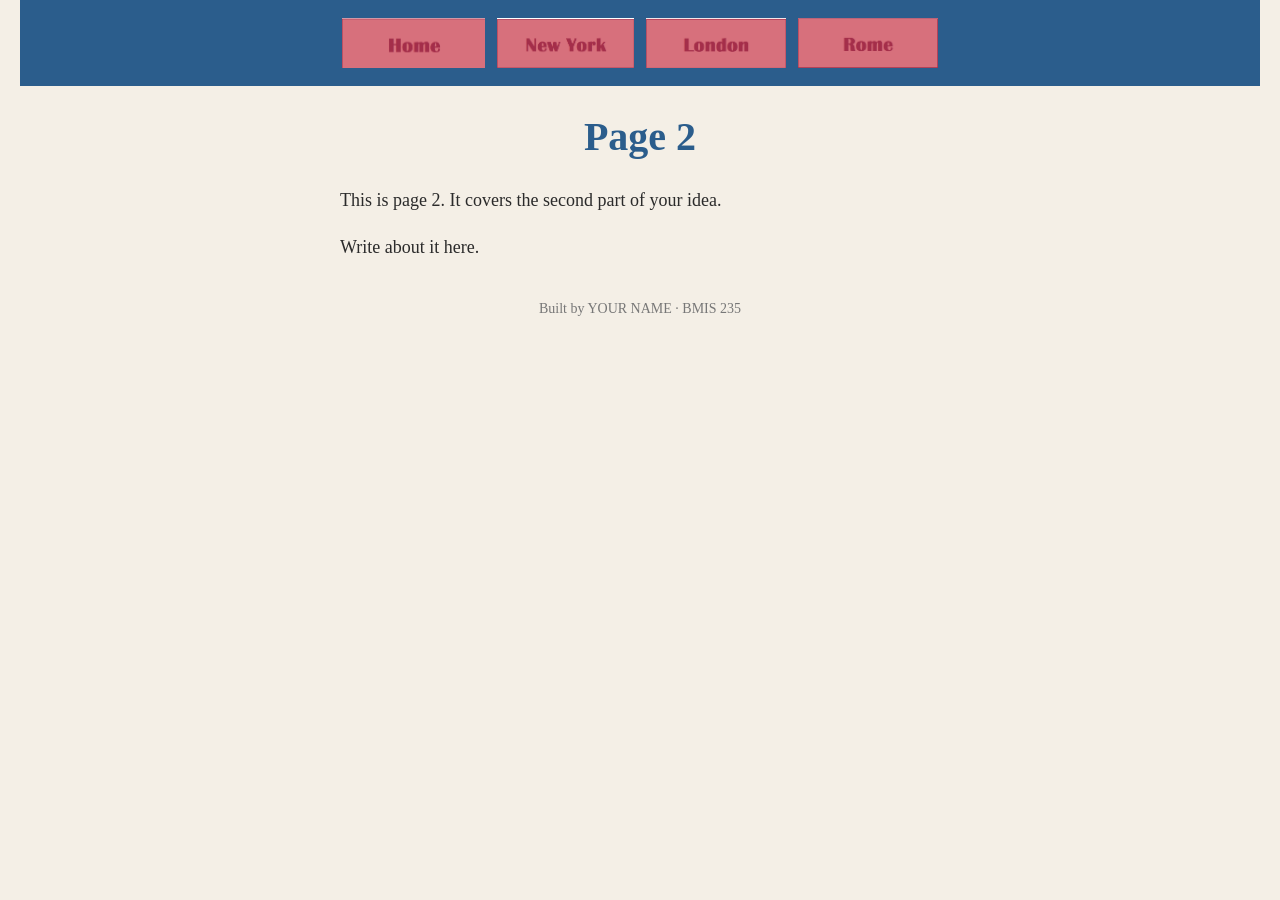
==== london.html @ 107a385b "Rename page2.html to london.html" ====
<!DOCTYPE html>
<!--
  Author: YOUR NAME
  GU username: YOUR-GU-USERNAME
  Course: BMIS 235 - HTML-3
-->
<html lang="en">
<head>
<meta charset="utf-8">
<meta name="author" content="YOUR NAME">
<title>Page 2</title>

<!-- this one line connects the page to the stylesheet -->
<link rel="stylesheet" href="styles.css">
</head>
<body>

<!-- ===== MENU ============================================================
     The menu is four links. Each link wraps an image instead of words.
     Build it once on this page, check that every link works,
     then copy the whole <nav> block and paste it over the menu on the
     other three pages, so every page has the exact same menu.
     ===================================================================== -->
<nav>
      <a href="index.html"><img src="img/home.png" alt="Home"></a>
    <a href="newyork.html"><img src="img/newyork.png" alt="new york"></a>
    <a href="london.html"><img src="img/london.png" alt="london"></a>
    <a href="rome.html"><img src="img/rome.png" alt="rome"></a>
</nav>

<h1>Page 2</h1>
<p>This is page 2. It covers the second part of your idea.</p>
<p>Write about it here.</p>

<!-- Footer: fill in your name -->
<footer>Built by YOUR NAME &middot; BMIS 235</footer>

</body>
</html>
---- styles.css ----
/* =====================================================================
   styles.css  ·  YOUR BRAND
   ---------------------------------------------------------------------
   This one file is your brand guide. Every page that links to it gets
   the same font, the same colors and the same spacing.
   Change a color here once, and every page changes.

   Use the same font and colors you picked for your Excel menu images,
   so the menu and the pages look like one brand.
   ===================================================================== */

body {
    font-family: Georgia, "Times New Roman", serif;
    background-color: #f4efe6;
    color: #2b2b2b;
    margin: 0;
    padding: 0 20px 40px 20px;
}

/* the menu at the top of every page */
nav {
    background-color: #2b5d8c;
    padding: 14px;
    text-align: center;
}

/* every image inside the menu is forced to the same height.
   If your images still look different sizes, their WIDTHS are
   different: go back to Excel and make every cell the same size. */
nav img {
    height: 50px;
    margin: 4px;
    vertical-align: middle;
}

/* no underline or border around the image links */
nav a {
    text-decoration: none;
}

h1 {
    color: #2b5d8c;
    text-align: center;
    font-size: 40px;
}

p {
    max-width: 600px;
    margin: 20px auto;
    font-size: 18px;
    line-height: 1.5;
}

footer {
    text-align: center;
    font-size: 14px;
    color: #777777;
    margin-top: 40px;
}
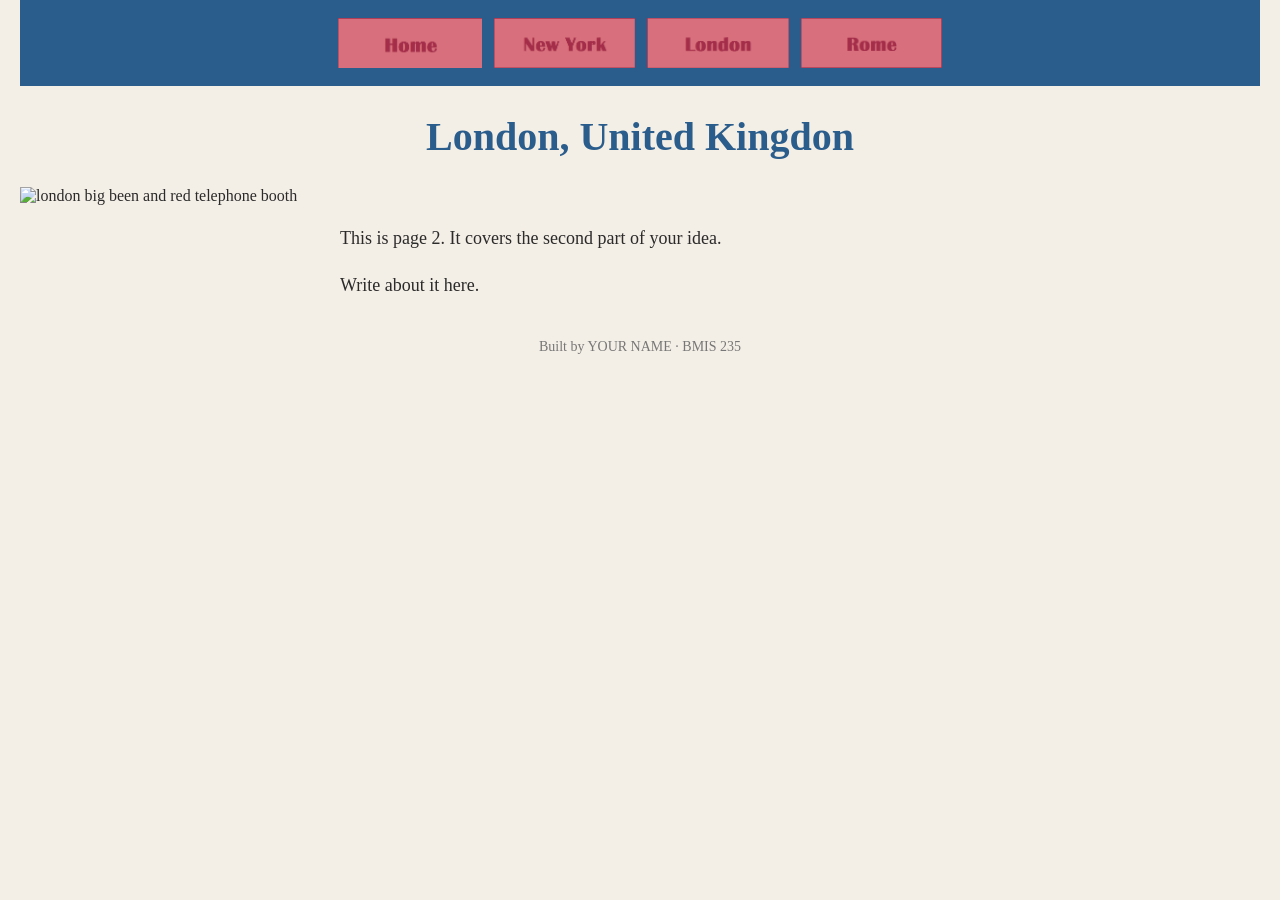
==== commit 998962d8: "Update london.html" ====
--- a/london.html
+++ b/london.html
@@ -28,7 +28,8 @@
     <a href="rome.html"><img src="img/rome.png" alt="rome"></a>
 </nav>
 
-<h1>Page 2</h1>
+<h1>London, United Kingdon</h1>
+<img src="london.jpg" alt="london big been and red telephone booth" width="400" class="center-image">
 <p>This is page 2. It covers the second part of your idea.</p>
 <p>Write about it here.</p>
 
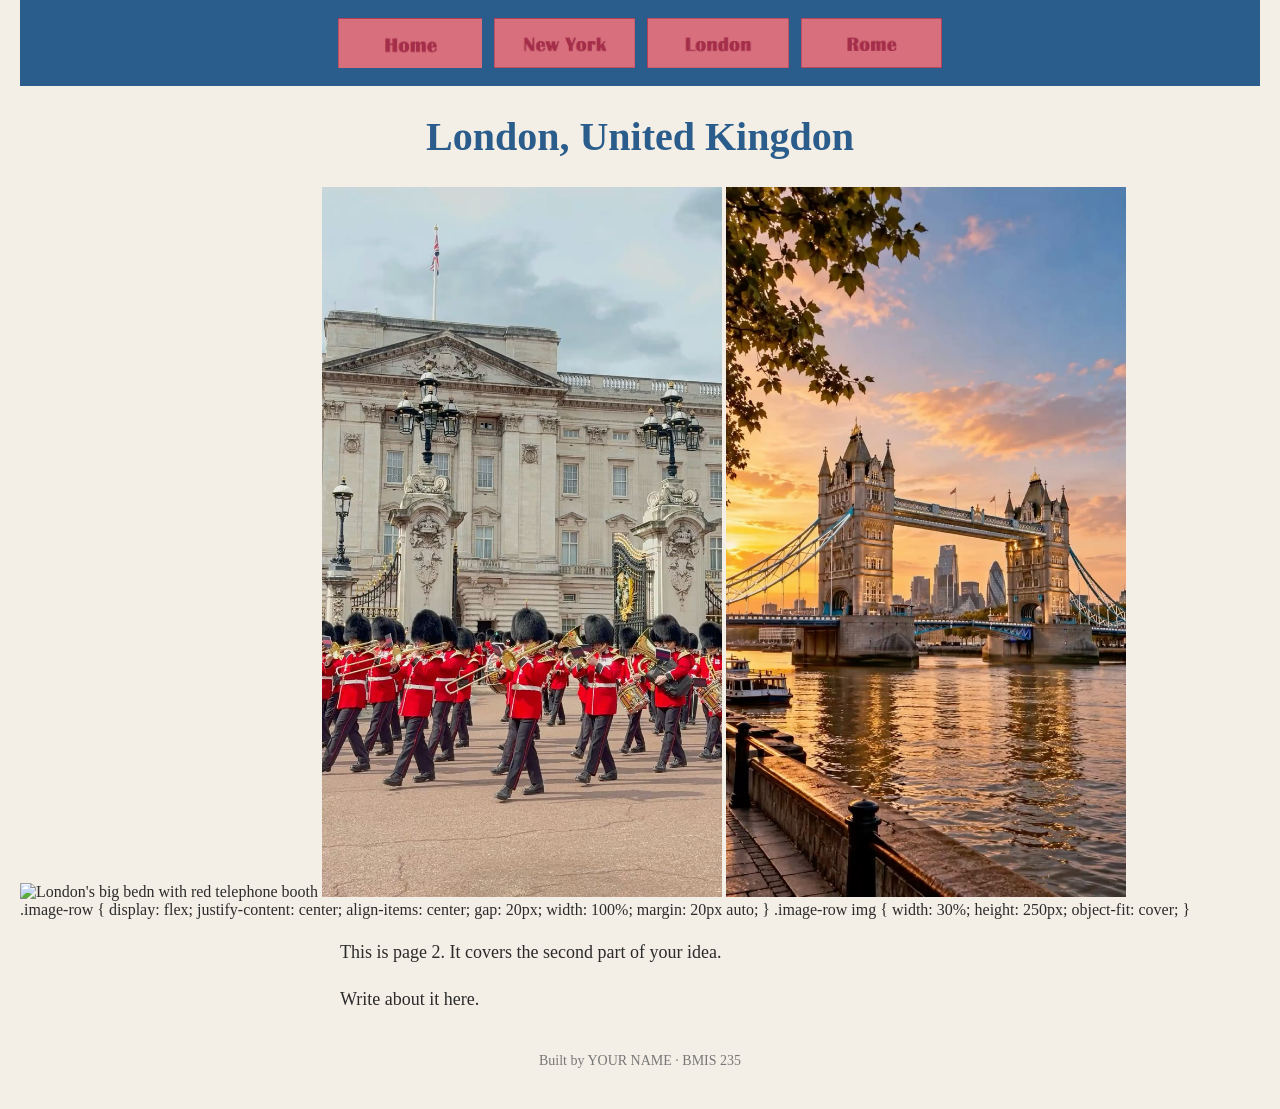
==== commit bb7dbfd3: "Update london.html" ====
--- a/london.html
+++ b/london.html
@@ -29,7 +29,29 @@
 </nav>
 
 <h1>London, United Kingdon</h1>
-<img src="london.jpg" alt="london big been and red telephone booth" width="400" class="center-image">
+  <div class="image-row">
+
+    <img src="london.jpg" alt="London's big bedn with red telephone booth" width="400">
+
+    <img src="london3.jpg" alt="buckingham palace with red british soilders out front" width="400">
+
+    <img src="london2.jpg" alt="london tower bridge over the thames river" width="400">
+
+</div>
+  .image-row {
+    display: flex;
+    justify-content: center;
+    align-items: center;
+    gap: 20px;
+    width: 100%;
+    margin: 20px auto;
+}
+
+.image-row img {
+    width: 30%;
+    height: 250px;
+    object-fit: cover;
+}
 <p>This is page 2. It covers the second part of your idea.</p>
 <p>Write about it here.</p>
 
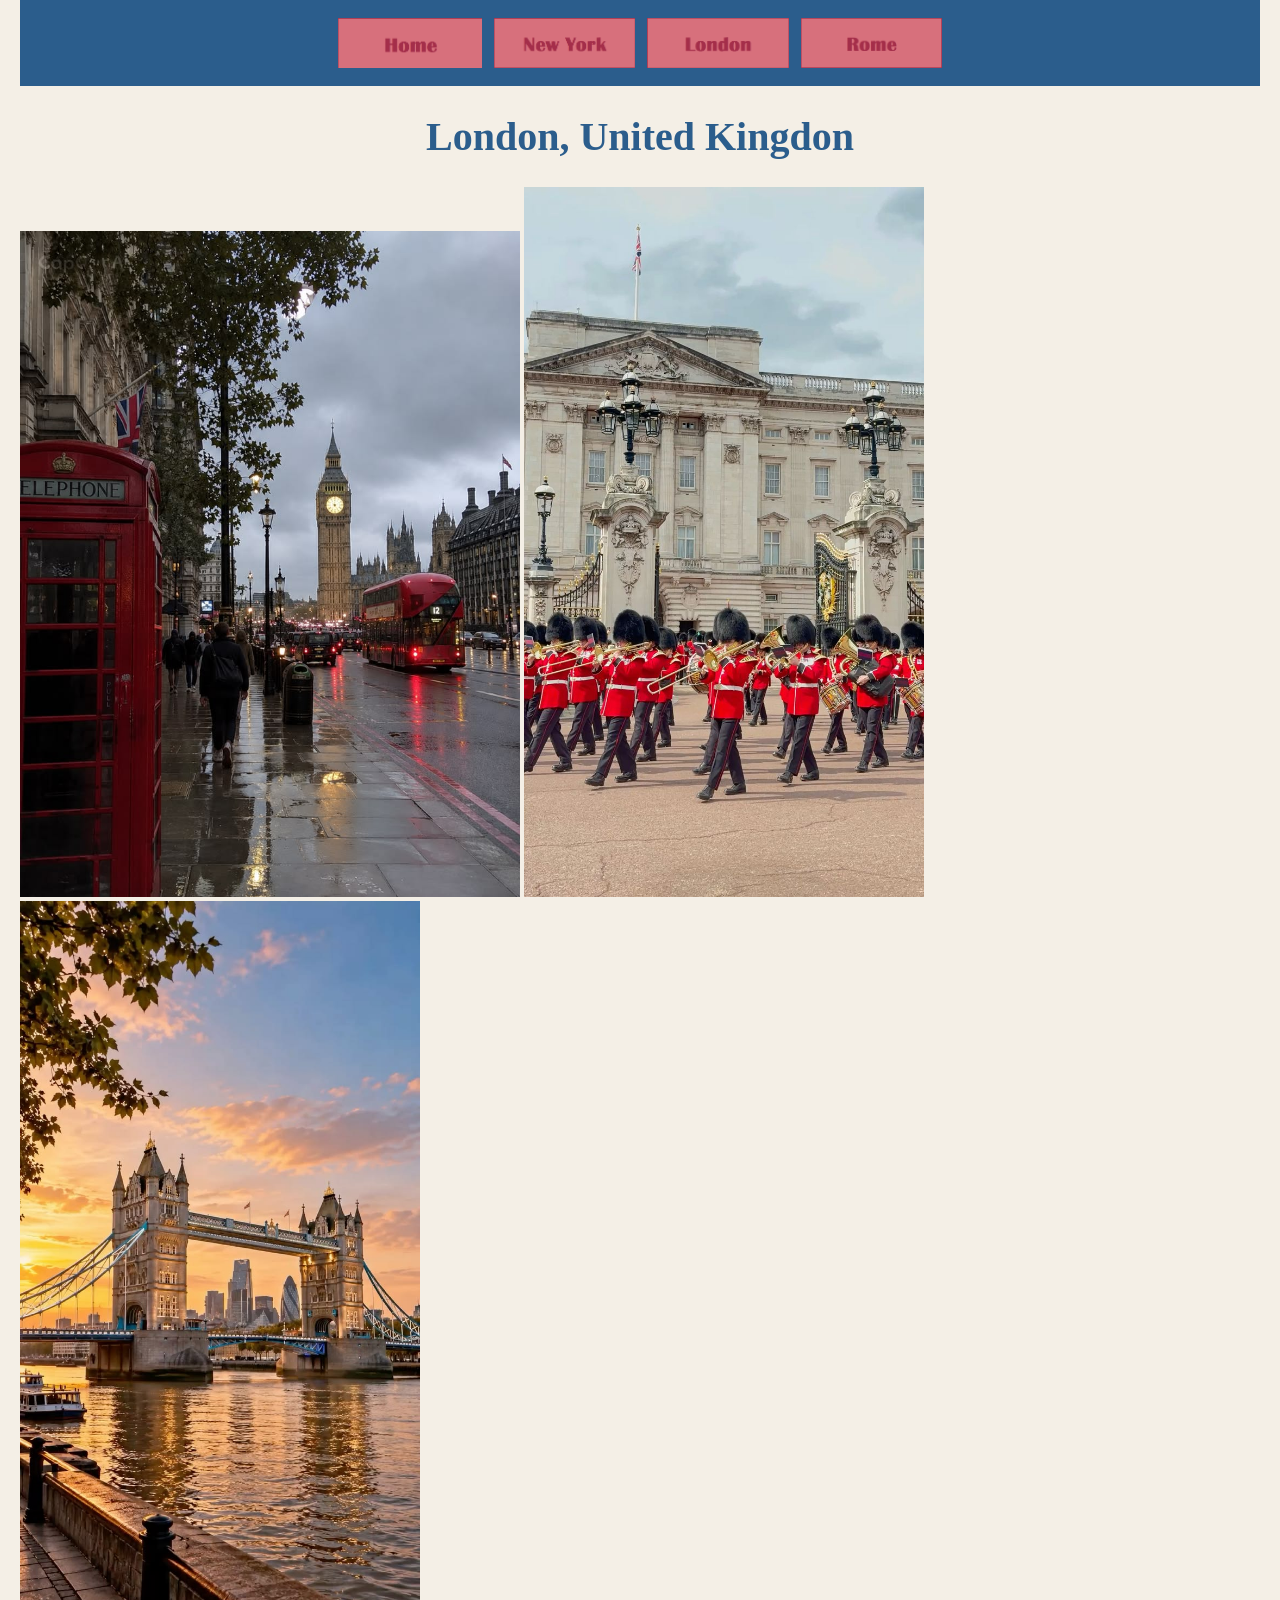
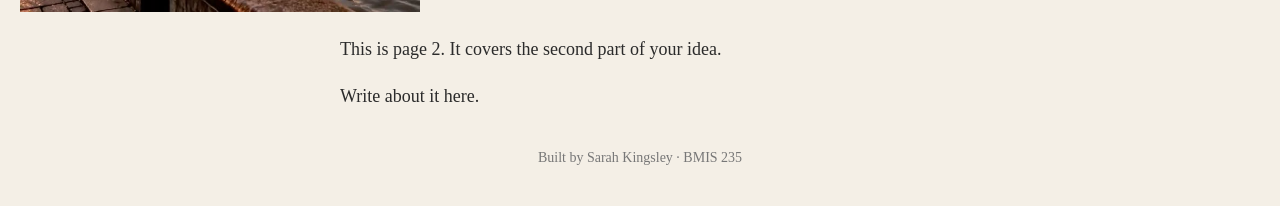
==== commit 152f11df: "Update london.html" ====
--- a/london.html
+++ b/london.html
@@ -31,32 +31,19 @@
 <h1>London, United Kingdon</h1>
   <div class="image-row">
 
-    <img src="london.jpg" alt="London's big bedn with red telephone booth" width="400">
+    <img src="london.jpg" alt="London's big bedn with red telephone booth" width="500">
 
     <img src="london3.jpg" alt="buckingham palace with red british soilders out front" width="400">
 
     <img src="london2.jpg" alt="london tower bridge over the thames river" width="400">
 
 </div>
-  .image-row {
-    display: flex;
-    justify-content: center;
-    align-items: center;
-    gap: 20px;
-    width: 100%;
-    margin: 20px auto;
-}
-
-.image-row img {
-    width: 30%;
-    height: 250px;
-    object-fit: cover;
-}
+  
 <p>This is page 2. It covers the second part of your idea.</p>
 <p>Write about it here.</p>
 
 <!-- Footer: fill in your name -->
-<footer>Built by YOUR NAME &middot; BMIS 235</footer>
+<footer>Built by Sarah Kingsley &middot; BMIS 235</footer>
 
 </body>
 </html>
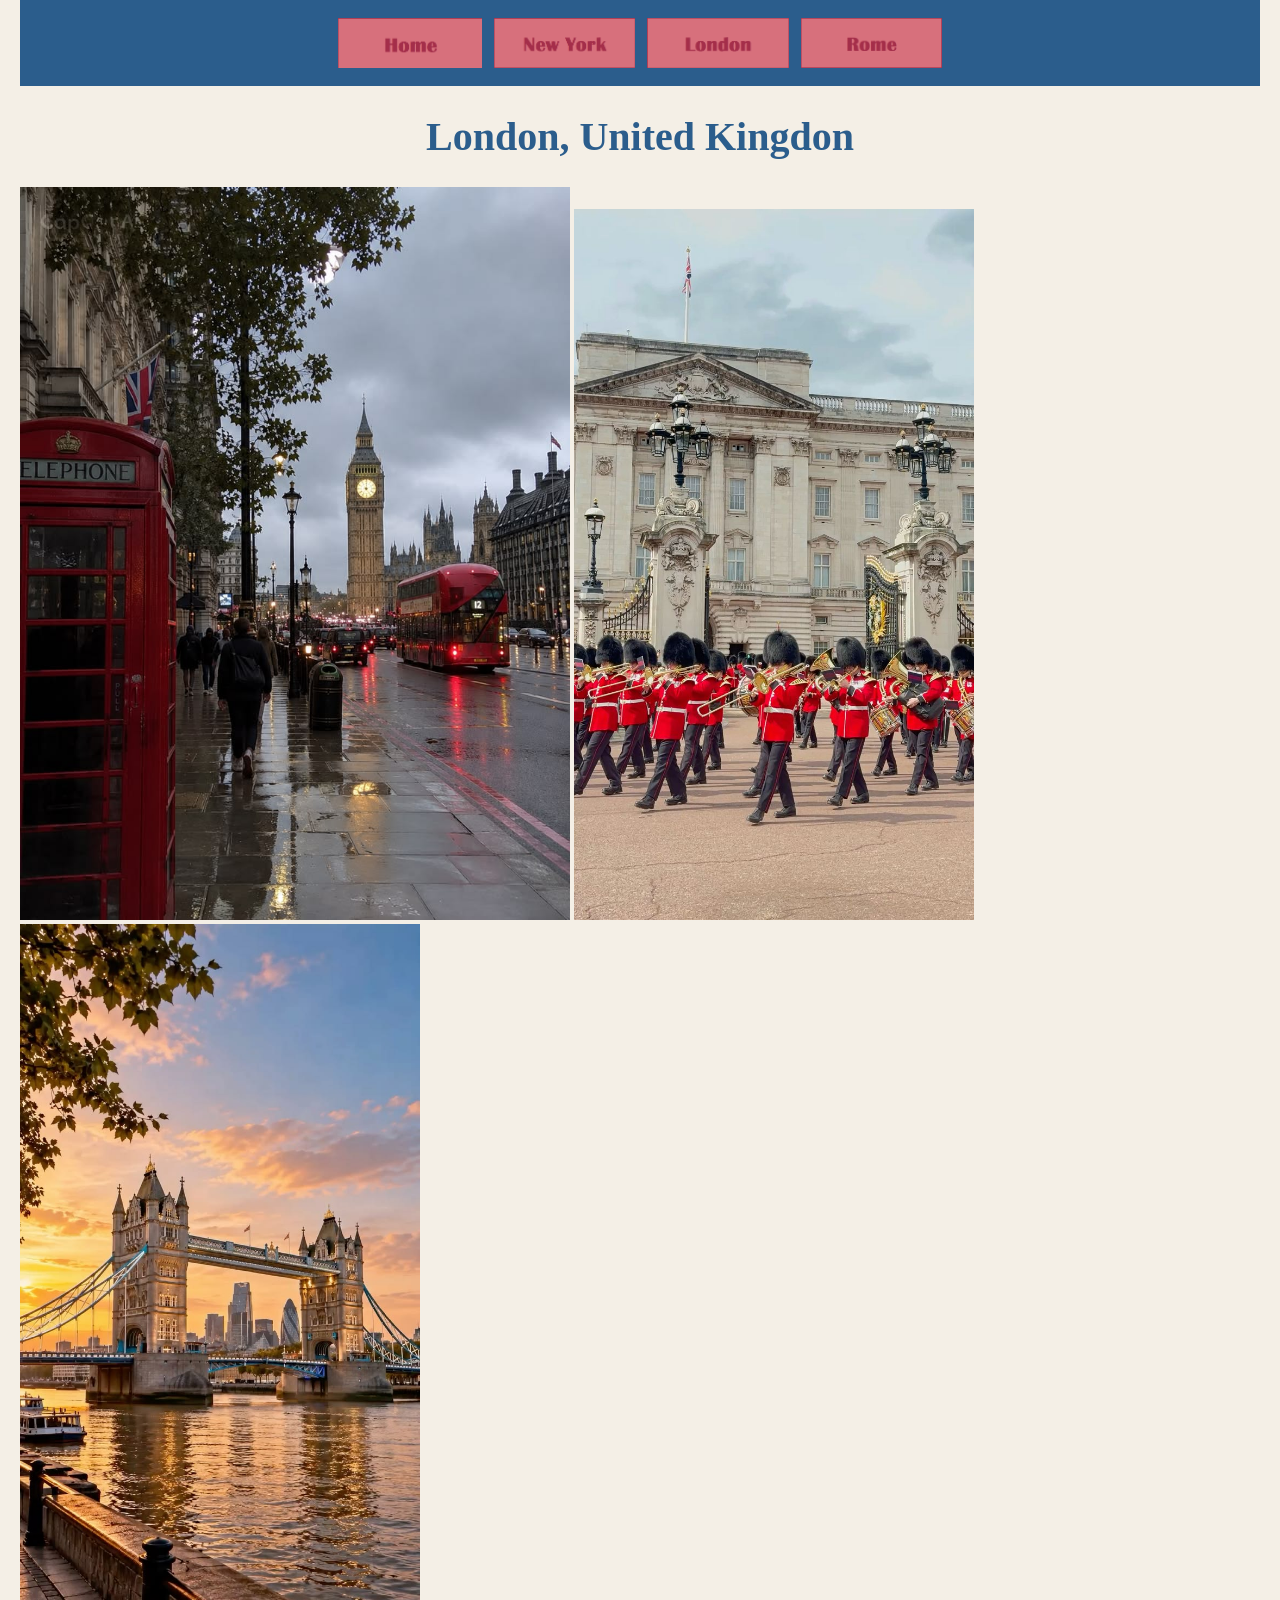
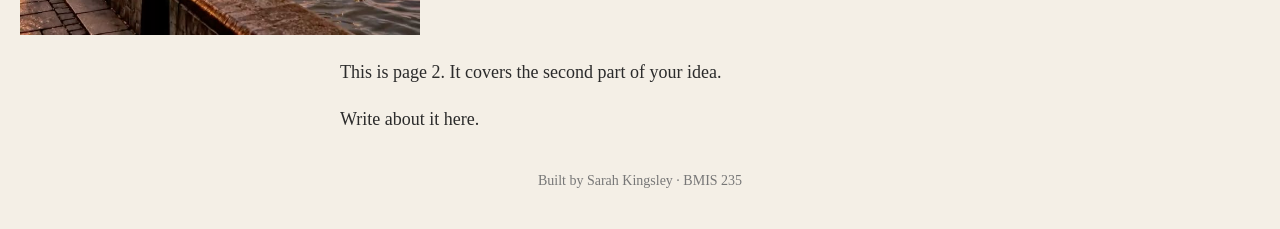
==== commit 6c4d4bd3: "Update london.html" ====
--- a/london.html
+++ b/london.html
@@ -31,7 +31,7 @@
 <h1>London, United Kingdon</h1>
   <div class="image-row">
 
-    <img src="london.jpg" alt="London's big bedn with red telephone booth" width="500">
+    <img src="london.jpg" alt="London's big bedn with red telephone booth" width="550">
 
     <img src="london3.jpg" alt="buckingham palace with red british soilders out front" width="400">
 
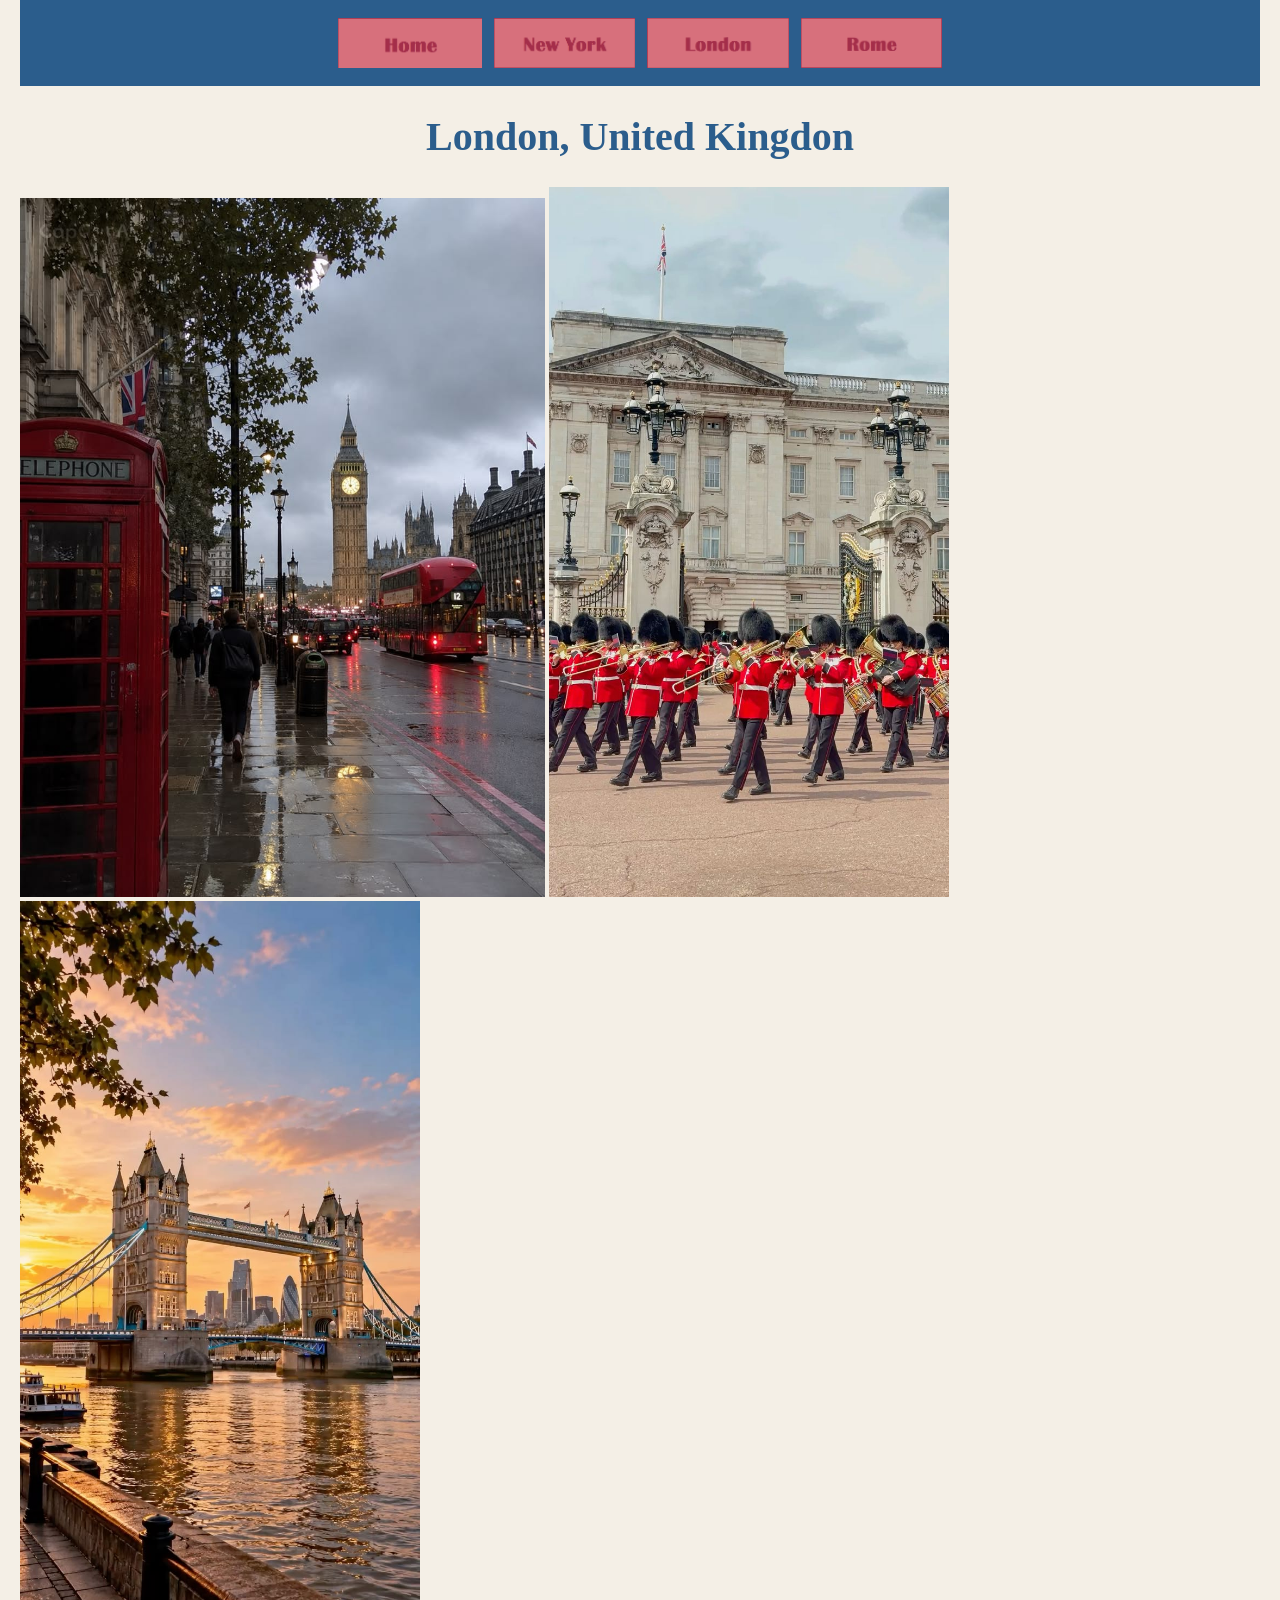
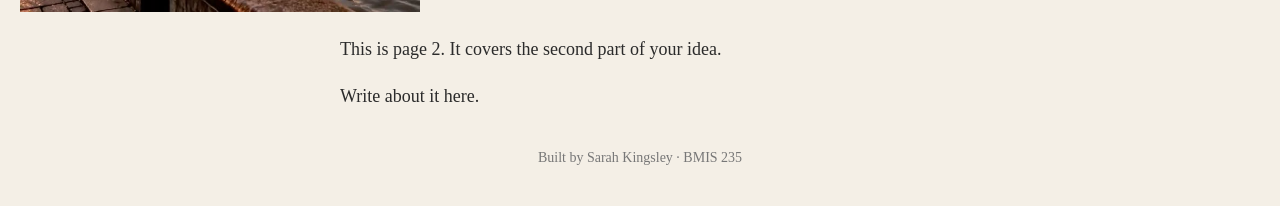
==== commit 940e5d67: "Update london.html" ====
--- a/london.html
+++ b/london.html
@@ -31,7 +31,7 @@
 <h1>London, United Kingdon</h1>
   <div class="image-row">
 
-    <img src="london.jpg" alt="London's big bedn with red telephone booth" width="550">
+    <img src="london.jpg" alt="London's big bedn with red telephone booth" width="525">
 
     <img src="london3.jpg" alt="buckingham palace with red british soilders out front" width="400">
 
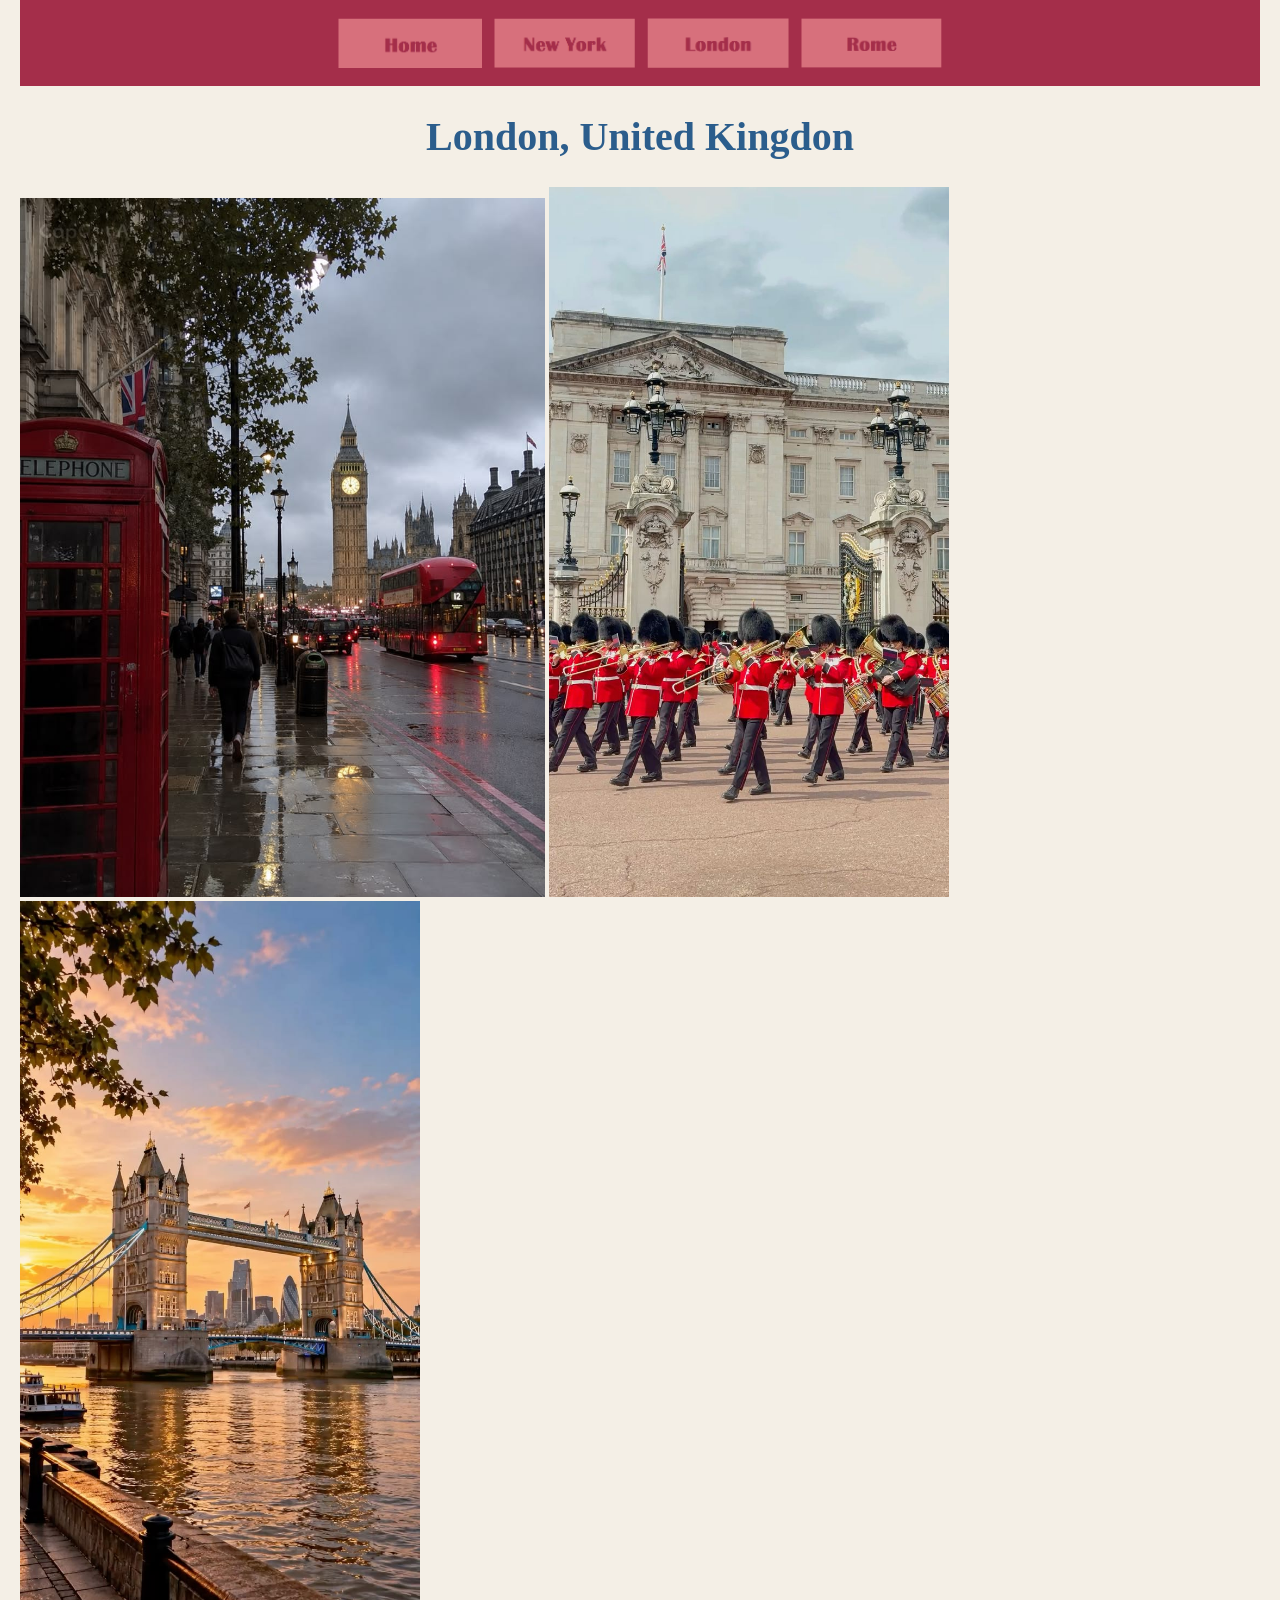
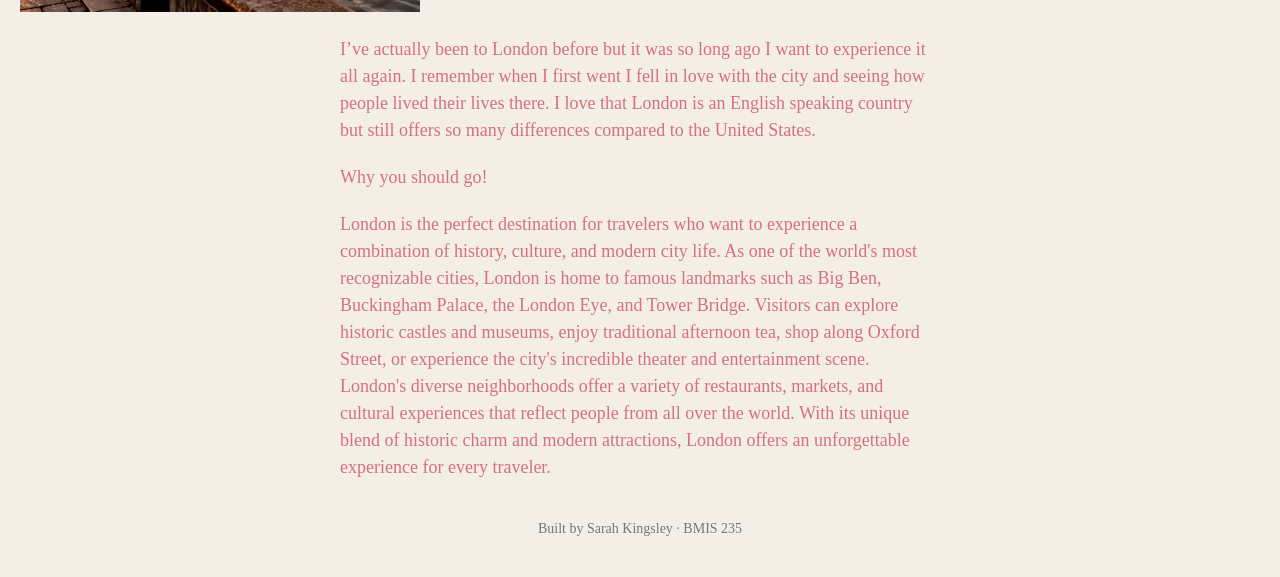
==== commit 2b8ed31f: "Update london.html" ====
--- a/london.html
+++ b/london.html
@@ -39,9 +39,10 @@
 
 </div>
   
-<p>This is page 2. It covers the second part of your idea.</p>
-<p>Write about it here.</p>
-
+<p>I’ve actually been to London before but it was so long ago I want to experience it all again. I remember when I first went I fell in love with the city and seeing how people lived their lives there. I love that London is an English speaking country but still offers so many differences compared to the United States.</p>
+<p>Why you should go!</p>
+<p>London is the perfect destination for travelers who want to experience a combination of history, culture, and modern city life. As one of the world's most recognizable cities, London is home to famous landmarks such as Big Ben, Buckingham Palace, the London Eye, and Tower Bridge. Visitors can explore historic castles and museums, enjoy traditional afternoon tea, shop along Oxford Street, or experience the city's incredible theater and entertainment scene. London's diverse neighborhoods offer a variety of restaurants, markets, and cultural experiences that reflect people from all over the world. With its unique blend of historic charm and modern attractions, London offers an unforgettable experience for every traveler.</p>
+  
 <!-- Footer: fill in your name -->
 <footer>Built by Sarah Kingsley &middot; BMIS 235</footer>
 
--- a/styles.css
+++ b/styles.css
@@ -12,14 +12,14 @@
 body {
     font-family: Georgia, "Times New Roman", serif;
     background-color: #f4efe6;
-    color: #2b2b2b;
+    color: #d7707c;
     margin: 0;
     padding: 0 20px 40px 20px;
 }
 
 /* the menu at the top of every page */
 nav {
-    background-color: #2b5d8c;
+    background-color: #a42e4a;
     padding: 14px;
     text-align: center;
 }
